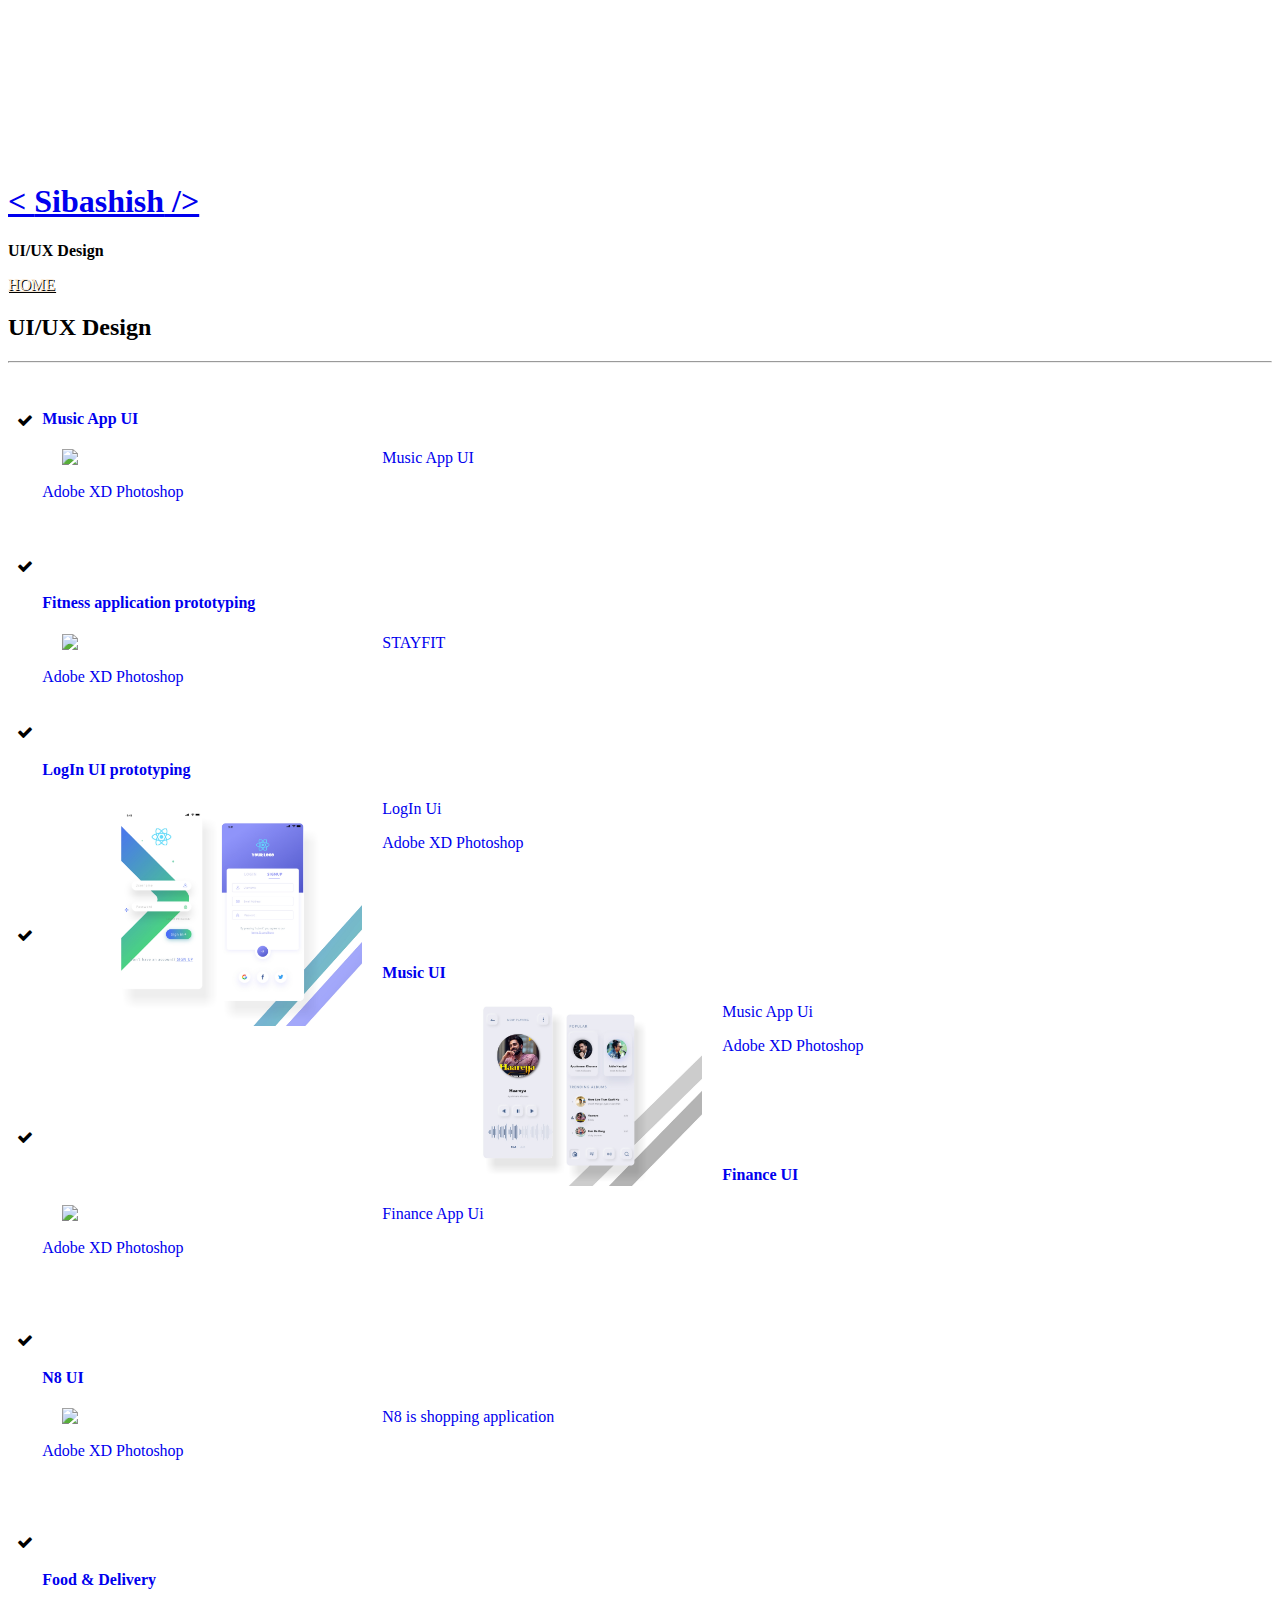
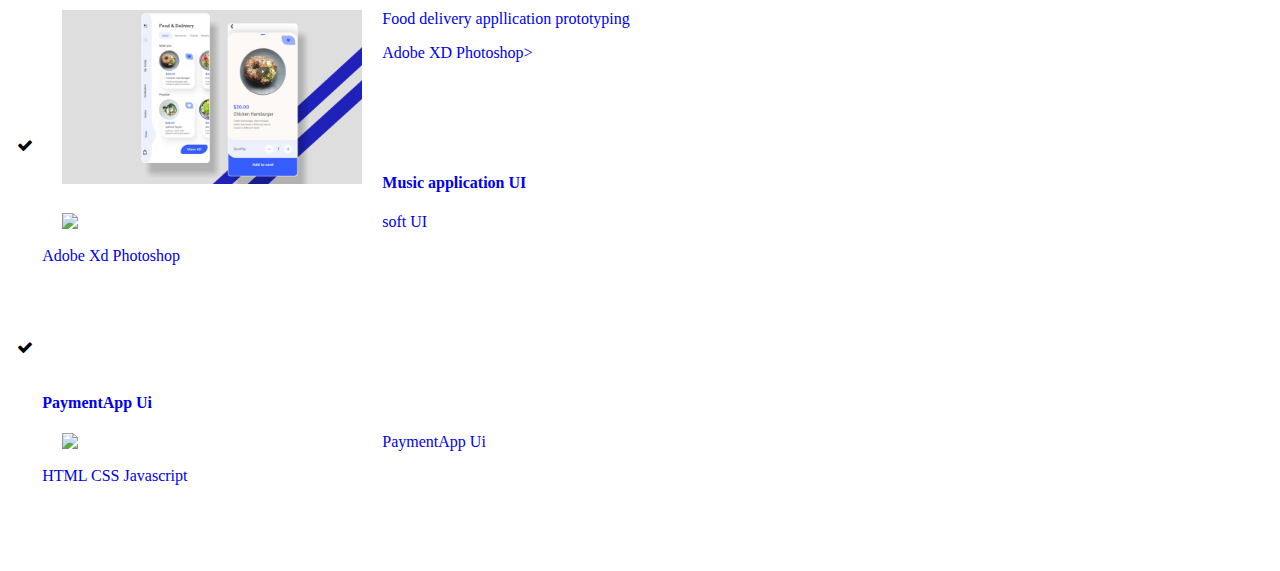
==== ui.html @ dead8423 "Update ui.html" ====
<!DOCTYPE HTML>
<html>
   <head>
      <meta charset="utf-8">
      <meta http-equiv="X-UA-Compatible" content="IE=edge">
      <title>UI/UX</title>
      <meta name="viewport" content="width=device-width, initial-scale=1">
      <meta name="description" content="Portfolio webpage of sibashish biswas" />
      <meta name="keywords" content="portfolio,website,personal website,github,projects,science and engineering" />
      <meta name="author" content="Sibashish Biswas" />
      <!--quora icon--> 
      <meta name="viewport" content="width=device-width, initial-scale=1">
      <link rel="stylesheet" href="https://cdnjs.cloudflare.com/ajax/libs/font-awesome/4.7.0/css/font-awesome.min.css">
      <link rel="shortcut icon" href="logo.png">
      <link rel="icon" type="image/png" href="kisspng-wechat-avatar-icon-line-v-word-5a715fe8a66dc6.6173848315173795606817.png">
      <link href="https://fonts.googleapis.com/css?family=Quicksand:300,400,500,700" rel="stylesheet">
      <link href="https://fonts.googleapis.com/css?family=Playfair+Display:400,400i,700" rel="stylesheet">
      <!-- Animate.css -->
      <link rel="stylesheet" href="css/animate.css">
      <!-- Icomoon Icon Fonts-->
      <link rel="stylesheet" href="css/icomoon.css">
      <!-- Bootstrap  -->
      <link rel="stylesheet" href="css/bootstrap.css">
      <!-- Flexslider  -->
      <link rel="stylesheet" href="css/flexslider.css">
      <!-- Flaticons  -->
      <link rel="stylesheet" href="fonts/flaticon/font/flaticon.css">
      <!-- Owl Carousel -->
      <link rel="stylesheet" href="css/owl.carousel.min.css">
      <link rel="stylesheet" href="css/owl.theme.default.min.css">
      <!-- Theme style  -->
      <link rel="stylesheet" href="css/style.css">
      <!-- Modernizr JS -->
      <script src="js/modernizr-2.6.2.min.js"></script>
       <!-----Google adsense code---->
       <script data-ad-client="ca-pub-4767382980457301" async src="https://pagead2.googlesyndication.com/pagead/js/adsbygoogle.js"></script>
   </head>
   <body>
       <canvas id="canvas"></canvas>
      <div id="colorlib-page">
         <div class="container-wrap">
            <a href="#" class="js-colorlib-nav-toggle colorlib-nav-toggle" data-toggle="collapse" data-target="#navbar" aria-expanded="false" aria-controls="navbar"><i></i></a> 
            <aside id="colorlib-aside" role="complementary" class="border js-fullheight">
               <div class="text-center">
                  <div class="author-img" style="background-image: url(images/IMG_-wl1xai.jpg);"></div>
                  <h1 id="colorlib-logo" style="font-family: fantasy;"><a href="https://sibashish99.github.io">< <span>Sibashish</span> /></a></h1>
                  <p style="font-family: fantasy;"><strong>UI/UX Design</strong></p>
                  <a href="index.html" style="font-family: fantasy; color: antiquewhite; text-shadow: 1px 1px black;">HOME</a>
               </div>
            </aside>
            <div id="colorlib-main">
               <section class="colorlib-about" data-section="about">
                  <div class="colorlib-narrow-content">
                     <div class="row">
                        <div class="col-md-12">
                           <div class="row row-bottom-padded-sm animate-box" data-animate-effect="fadeInLeft">
                              <div class="col-md-12">
                                 <div class="about-desc">
                                    <h2 style="font-family: fantasy;">UI/UX Design </h2>
                                    <hr>
                                     <div class="col-md-12">
                        <article class="timeline-entry animate-box" data-animate-effect="fadeInRight">
                          <br>
                          <ul class="fa-ul mb-0">
                            <!-- <article class="timeline-entry animate-box" data-animate-effect="fadeInRight"> -->
                            <li>
                              <i class="fa-li fa fa-check"></i>
                              <div
                                onmouseover="document.querySelector('#colorlib-main > section.colorlib-skills > div > div > div:nth-child(3) > article > ul > li:nth-child(1) > div > a > div:nth-child(1)').style.backgroundColor='#78C2AD'"
                                onmouseout="document.querySelector('#colorlib-main > section.colorlib-skills > div > div > div:nth-child(3) > article > ul > li:nth-child(1) > div > a > div:nth-child(1)').style.backgroundColor=''">
                                <a href="#" style="text-decoration:none;">
                                  <div>
                                     <h4 class="mb-3" style="font-family: fantasy;">Music App UI</h4>
                                  </div>
                                  <div
                                    class="resume-item d-flex flex-column flex-md-row justify-content-between mb-3">
                                    <div id="divMain">
                                      <div id='left-div' class="resume-content">
                                        <img style='float:left; margin:0 20px;' width='300px;' class='img-fluid'
                                          src='images/ui10.jpg'>
                                      </div>
                                      <div id='right-div' class='resume-content'>
                                        <div class="subheading mb-0">
                                          <p>Music App UI</p>
                                        </div>
                                        <div class="mb-0">
                                          <span class='badge badge-secondary'>Adobe XD</span>
                                          <span class='badge badge-secondary'>Photoshop</span>
                                        </div>
                                      <!--  <iframe src="https://ghbtns.com/github-btn.html?user=sibashish99&repo=iphone11pro_UI&type=watch&count=true&size=small&v=2" frameborder="0" scrolling="0" width="100px" height="30px"></iframe>
                                        <iframe src="https://ghbtns.com/github-btn.html?user=sibashish99&repo=iphone11pro_UI&type=star&count=true&size=small" frameborder="0" scrolling="0" width="100px" height="30px"></iframe>
                                        <iframe src="https://ghbtns.com/github-btn.html?user=sibashish99&repo=iphone11pro_UI&type=fork&count=true&size=small" frameborder="0" scrolling="0" width="100px" height="30px"></iframe>
                                      -->
                                      </div>
                                    </div>
                                  </div>
                                </a>
                              </div>
                            </li>
                            <br>
                            <br>
                            <!-- </article>
                              <article class="timeline-entry animate-box" data-animate-effect="fadeInRight"> -->
                            <br>
                            <li>
                              <i class="fa-li fa fa-check"></i>
                              <div
                                onmouseover="document.querySelector('#colorlib-main > section.colorlib-skills > div > div > div:nth-child(3) > article > ul > li:nth-child(3) > div > a > div:nth-child(1)').style.backgroundColor='#78C2AD'"
                                onmouseout="document.querySelector('#colorlib-main > section.colorlib-skills > div > div > div:nth-child(3) > article > ul > li:nth-child(3) > div > a > div:nth-child(1)').style.backgroundColor=''">
                                <a href="https://github.com/sibashish99/iPhone_watch_UI" style="text-decoration:none;">
                                  <div>
                                    <br>
                                    <h4 class="mb-3" style="font-family: fantasy;">Fitness application prototyping</h4>
                                  </div>
                                  <div
                                    class="resume-item d-flex flex-column flex-md-row justify-content-between mb-3">
                                    <div id="divMain">
                                      <div id='left-div' class="resume-content">
                                        <img style='float:left; margin:0 20px;' width='300px;' class='img-fluid'
                                          src='images/ui9.jpg'>
                                      </div>
                                      <div id='right-div' class='resume-content'>
                                        <div class="subheading mb-0">
                                          <p>STAYFIT</p>
                                        </div>
                                        <div class="mb-0">
                                          <span class='badge badge-secondary'>Adobe XD</span>
                                          <span class='badge badge-secondary'>Photoshop</span>
                                        </div>
                                        <br>
                                       <!-- <iframe src="https://ghbtns.com/github-btn.html?user=sibashish99&repo=iPhone_watch_UI&type=watch&count=true&size=small&v=2" frameborder="0" scrolling="0" width="100px" height="30px"></iframe>
                                        <iframe src="https://ghbtns.com/github-btn.html?user=sibashish99&repo=iPhone_watch_UI&type=star&count=true&size=small" frameborder="0" scrolling="0" width="100px" height="30px"></iframe>
                                        <iframe src="https://ghbtns.com/github-btn.html?user=sibashish99&repo=iPhone_watch_UI&type=fork&count=true&size=small" frameborder="0" scrolling="0" width="100px" height="30px"></iframe>
                                      -->
                                      </div>
                                    </div>
                                  </div>
                                </a>
                              </div>
                            </li>

                            <!--ui3-->
				   <!-- </article>
                              <article class="timeline-entry animate-box" data-animate-effect="fadeInRight"> -->
                            <br>
                            <li>
                              <i class="fa-li fa fa-check"></i>
                              <div
                                onmouseover="document.querySelector('#colorlib-main > section.colorlib-skills > div > div > div:nth-child(3) > article > ul > li:nth-child(3) > div > a > div:nth-child(1)').style.backgroundColor='#78C2AD'"
                                onmouseout="document.querySelector('#colorlib-main > section.colorlib-skills > div > div > div:nth-child(3) > article > ul > li:nth-child(3) > div > a > div:nth-child(1)').style.backgroundColor=''">
                                <a href="#" style="text-decoration:none;">
                                  <div>
                                    <br>
                                    <h4 class="mb-3" style="font-family: fantasy;">LogIn UI prototyping</h4>
                                  </div>
                                  <div
                                    class="resume-item d-flex flex-column flex-md-row justify-content-between mb-3">
                                    <div id="divMain">
                                      <div id='left-div' class="resume-content">
                                        <img style='float:left; margin:0 20px;' width='300px;' class='img-fluid'
                                          src='images/logo.jpg'>
                                      </div>
                                      <div id='right-div' class='resume-content'>
                                        <div class="subheading mb-0">
                                          <p>LogIn Ui</p>
                                        </div>
                                        <div class="mb-0">
                                          <span class='badge badge-secondary'>Adobe XD</span>
                                          <span class='badge badge-secondary'>Photoshop</span>
                                        </div>
                                        <br>
                                       <!-- <iframe src="https://ghbtns.com/github-btn.html?user=sibashish99&repo=iPhone_watch_UI&type=watch&count=true&size=small&v=2" frameborder="0" scrolling="0" width="100px" height="30px"></iframe>
                                        <iframe src="https://ghbtns.com/github-btn.html?user=sibashish99&repo=iPhone_watch_UI&type=star&count=true&size=small" frameborder="0" scrolling="0" width="100px" height="30px"></iframe>
                                        <iframe src="https://ghbtns.com/github-btn.html?user=sibashish99&repo=iPhone_watch_UI&type=fork&count=true&size=small" frameborder="0" scrolling="0" width="100px" height="30px"></iframe>
                                      -->
                                      </div>
                                    </div>
                                  </div>
                                </a>
                              </div>
                            </li>

                            <!--ui3-->
				  <br>
                            <br>
                            <br>
                            <!-- </article>
                              <article class="timeline-entry animate-box" data-animate-effect="fadeInRight"> -->
                             <!--ui-->
							<li>
                              <i class="fa-li fa fa-check"></i>
                              <div
                                onmouseover="document.querySelector('#colorlib-main > section.colorlib-skills > div > div > div:nth-child(3) > article > ul > li:nth-child(3) > div > a > div:nth-child(1)').style.backgroundColor='#78C2AD'"
                                onmouseout="document.querySelector('#colorlib-main > section.colorlib-skills > div > div > div:nth-child(3) > article > ul > li:nth-child(3) > div > a > div:nth-child(1)').style.backgroundColor=''">
                                <a href="#" style="text-decoration:none;">
                                  
                                  <div>
                                    <br>
                                    <h4 class="mb-3" style="font-family: fantasy;">Music UI</h4>
                                  </div>
                                  <div
                                    class="resume-item d-flex flex-column flex-md-row justify-content-between mb-3">
                                    <div id="divMain">
                                      <div id='left-div' class="resume-content">
                                        <img style='float:left; margin:0 20px;' width='300px;' class='img-fluid'
                                          src='images/uix.jpg'>
                                      </div>
                                      
                                      <div id='right-div' class='resume-content'>
                                        <div class="subheading mb-0">
                                          <p>Music App Ui</p>
                                        </div>
                                        <div class="mb-0">
                                          <span class='badge badge-secondary'>Adobe XD</span>
                                          <span class='badge badge-secondary'>Photoshop</span>
                                        </div>
                                        <br>
                                       <!-- <iframe src="https://ghbtns.com/github-btn.html?user=sibashish99&repo=joker_ui&type=watch&count=true&size=small&v=2" frameborder="0" scrolling="0" width="100px" height="30px"></iframe>
                                        <iframe src="https://ghbtns.com/github-btn.html?user=sibashish99&repo=joker_ui&type=star&count=true&size=small" frameborder="0" scrolling="0" width="100px" height="30px"></iframe>
                                        <iframe src="https://ghbtns.com/github-btn.html?user=sibashish99&repo=joker_ui&type=fork&count=true&size=small" frameborder="0" scrolling="0" width="100px" height="30px"></iframe>
                                       -->
                                      </div>
                                    </div>
                                  </div>
                                </a>
                              </div>
                            </li>
						
                            <br>
                            <br>
                            <br>
                            <!-- </article>
                              <article class="timeline-entry animate-box" data-animate-effect="fadeInRight"> -->
                             <!--ui-->
							<li>
                              <i class="fa-li fa fa-check"></i>
                              <div
                                onmouseover="document.querySelector('#colorlib-main > section.colorlib-skills > div > div > div:nth-child(3) > article > ul > li:nth-child(3) > div > a > div:nth-child(1)').style.backgroundColor='#78C2AD'"
                                onmouseout="document.querySelector('#colorlib-main > section.colorlib-skills > div > div > div:nth-child(3) > article > ul > li:nth-child(3) > div > a > div:nth-child(1)').style.backgroundColor=''">
                                <a href="#" style="text-decoration:none;">
                                  
                                  <div>
                                    <br>
                                    <h4 class="mb-3" style="font-family: fantasy;">Finance UI</h4>
                                  </div>
                                  <div
                                    class="resume-item d-flex flex-column flex-md-row justify-content-between mb-3">
                                    <div id="divMain">
                                      <div id='left-div' class="resume-content">
                                        <img style='float:left; margin:0 20px;' width='300px;' class='img-fluid'
                                          src='images/ui.jpg'>
                                      </div>
                                      
                                      <div id='right-div' class='resume-content'>
                                        <div class="subheading mb-0">
                                          <p>Finance App Ui</p>
                                        </div>
                                        <div class="mb-0">
                                          <span class='badge badge-secondary'>Adobe XD</span>
                                          <span class='badge badge-secondary'>Photoshop</span>
                                        </div>
                                        <br>
                                       <!-- <iframe src="https://ghbtns.com/github-btn.html?user=sibashish99&repo=joker_ui&type=watch&count=true&size=small&v=2" frameborder="0" scrolling="0" width="100px" height="30px"></iframe>
                                        <iframe src="https://ghbtns.com/github-btn.html?user=sibashish99&repo=joker_ui&type=star&count=true&size=small" frameborder="0" scrolling="0" width="100px" height="30px"></iframe>
                                        <iframe src="https://ghbtns.com/github-btn.html?user=sibashish99&repo=joker_ui&type=fork&count=true&size=small" frameborder="0" scrolling="0" width="100px" height="30px"></iframe>
                                       -->
                                      </div>
                                    </div>
                                  </div>
                                </a>
                              </div>
                            </li>
							<!--end-->
                             <br>
                            <br>
                            <br>
                                
                            <li>
                              <i class="fa-li fa fa-check"></i>
                              <div
                                onmouseover="document.querySelector('#colorlib-main > section.colorlib-skills > div > div > div:nth-child(3) > article > ul > li:nth-child(3) > div > a > div:nth-child(1)').style.backgroundColor='#78C2AD'"
                                onmouseout="document.querySelector('#colorlib-main > section.colorlib-skills > div > div > div:nth-child(3) > article > ul > li:nth-child(3) > div > a > div:nth-child(1)').style.backgroundColor=''">
                                <a href="#" style="text-decoration:none;">
                                  
                                  <div>
                                    <br>
                                    <h4 class="mb-3" style="font-family: fantasy;">N8 UI</h4>
                                  </div>
                                  <div
                                    class="resume-item d-flex flex-column flex-md-row justify-content-between mb-3">
                                    <div id="divMain">
                                      <div id='left-div' class="resume-content">
                                        <img style='float:left; margin:0 20px;' width='300px;' class='img-fluid'
                                          src='images/ui8.jpg'>
                                      </div>
                                      
                                      <div id='right-div' class='resume-content'>
                                        <div class="subheading mb-0">
                                          <p>N8 is shopping application</p>
                                        </div>
                                        <div class="mb-0">
                                          <span class='badge badge-secondary'>Adobe XD</span>
                                          <span class='badge badge-secondary'>Photoshop</span>
                                        </div>
                                        <br>
                                       <!-- <iframe src="https://ghbtns.com/github-btn.html?user=sibashish99&repo=joker_ui&type=watch&count=true&size=small&v=2" frameborder="0" scrolling="0" width="100px" height="30px"></iframe>
                                        <iframe src="https://ghbtns.com/github-btn.html?user=sibashish99&repo=joker_ui&type=star&count=true&size=small" frameborder="0" scrolling="0" width="100px" height="30px"></iframe>
                                        <iframe src="https://ghbtns.com/github-btn.html?user=sibashish99&repo=joker_ui&type=fork&count=true&size=small" frameborder="0" scrolling="0" width="100px" height="30px"></iframe>
                                       -->
                                      </div>
                                    </div>
                                  </div>
                                </a>
                              </div>
                            </li>
                            <!--end-->

                                    <!--ui4-->
                                    <br>
                                    <br>
                                    <br>
                                    <!-- </article>
                                      <article class="timeline-entry animate-box" data-animate-effect="fadeInRight"> -->
                                        
                                    <li>
                                      <i class="fa-li fa fa-check"></i>
                                      <div
                                        onmouseover="document.querySelector('#colorlib-main > section.colorlib-skills > div > div > div:nth-child(3) > article > ul > li:nth-child(3) > div > a > div:nth-child(1)').style.backgroundColor='#78C2AD'"
                                        onmouseout="document.querySelector('#colorlib-main > section.colorlib-skills > div > div > div:nth-child(3) > article > ul > li:nth-child(3) > div > a > div:nth-child(1)').style.backgroundColor=''">
                                        <a href="#" style="text-decoration:none;">
                                          <div>
                                            <br>
                                            <h4 class="mb-3" style="font-family: fantasy;">Food & Delivery</h4>
                                          </div>
                                          <div
                                            class="resume-item d-flex flex-column flex-md-row justify-content-between mb-3">
                                            <div id="divMain">
                                              <div id='left-div' class="resume-content">
                                                <img style='float:left; margin:0 20px;' width='300px;' class='img-fluid'
                                                  src='images/foodi.jpg'>
                                              </div>
                                              <div id='right-div' class='resume-content'>
                                                <div class="subheading mb-0">
                                                  <p>Food delivery appllication prototyping</p>
                                                </div>
                                                <div class="mb-0">
                                                  <span class='badge badge-secondary'>Adobe XD</span>
                                                  <span class='badge badge-secondary'>Photoshop</span>>
                                                </div>
                                                <br>
                                                <!--<iframe src="https://ghbtns.com/github-btn.html?user=sibashish99&repo=Realme_ui&type=watch&count=true&size=small&v=2" frameborder="0" scrolling="0" width="100px" height="30px"></iframe>
                                                <iframe src="https://ghbtns.com/github-btn.html?user=sibashish99&repo=Realme_ui&type=star&count=true&size=small" frameborder="0" scrolling="0" width="100px" height="30px"></iframe>
                                                <iframe src="https://ghbtns.com/github-btn.html?user=sibashish99&repo=Realme_ui&type=fork&count=true&size=small" frameborder="0" scrolling="0" width="100px" height="30px"></iframe>
                                                -->
                                              </div>
                                            </div>
                                          </div>
                                        </a>
                                      </div>
                                    </li>
                                    <!--end-->

                                            <!--ui5-->
                                            <br>
                                            <br>
                                            <br>
                                            <!-- </article>
                                              <article class="timeline-entry animate-box" data-animate-effect="fadeInRight"> -->
                                                
                                            <li>
                                              <i class="fa-li fa fa-check"></i>
                                              <div
                                                onmouseover="document.querySelector('#colorlib-main > section.colorlib-skills > div > div > div:nth-child(3) > article > ul > li:nth-child(3) > div > a > div:nth-child(1)').style.backgroundColor='#78C2AD'"
                                                onmouseout="document.querySelector('#colorlib-main > section.colorlib-skills > div > div > div:nth-child(3) > article > ul > li:nth-child(3) > div > a > div:nth-child(1)').style.backgroundColor=''">
                                                <a href="https://drive.google.com/file/d/1MjmD7J5fWbPoXzM8pMlUVHMJ9iEuBJGy/view?usp=sharing" style="text-decoration:none;">
                                                  <div>
                                                    <br>
                                                    <h4 class="mb-3" style="font-family: fantasy;">Music application UI</h4>
                                                  </div>
                                                  <div
                                                    class="resume-item d-flex flex-column flex-md-row justify-content-between mb-3">
                                                    <div id="divMain">
                                                      <div id='left-div' class="resume-content">
                                                        <img style='float:left; margin:0 20px;' width='300px;' class='img-fluid'
                                                          src='images/ui5.jpg'>
                                                      </div>
                                                      <div id='right-div' class='resume-content'>
                                                        <div class="subheading mb-0">
                                                          <p>soft UI</p>
                                                        </div>
                                                        <div class="mb-0">
                                                          <span class='badge badge-secondary'>Adobe Xd</span>
                                                          <span class='badge badge-secondary'>Photoshop</span>
                                                        </div>
                                                        <br>
                                                       <!-- <iframe src="https://ghbtns.com/github-btn.html?user=sibashish99&repo=Realme_ui&type=watch&count=true&size=small&v=2" frameborder="0" scrolling="0" width="100px" height="30px"></iframe>
                                                        <iframe src="https://ghbtns.com/github-btn.html?user=sibashish99&repo=Realme_ui&type=star&count=true&size=small" frameborder="0" scrolling="0" width="100px" height="30px"></iframe>
                                                        <iframe src="https://ghbtns.com/github-btn.html?user=sibashish99&repo=Realme_ui&type=fork&count=true&size=small" frameborder="0" scrolling="0" width="100px" height="30px"></iframe>
                                                      -->
                                                      </div>
                                                    </div>
                                                  </div>
                                                </a>
                                              </div>
                                            </li>
                                            
                                            <!--end-->
                                            <br>
                                            <br>
                                            <br>
                                            <li>
                                              <i class="fa-li fa fa-check"></i>
                                              <div
                                                onmouseover="document.querySelector('#colorlib-main > section.colorlib-skills > div > div > div:nth-child(3) > article > ul > li:nth-child(3) > div > a > div:nth-child(1)').style.backgroundColor='#78C2AD'"
                                                onmouseout="document.querySelector('#colorlib-main > section.colorlib-skills > div > div > div:nth-child(3) > article > ul > li:nth-child(3) > div > a > div:nth-child(1)').style.backgroundColor=''">
                                                <a href="https://github.com/sibashish99/PaymentApp_Ui" style="text-decoration:none;">
                                                  <br>
                                                  <div>
                                                    <br>
                                                    <h4 class="mb-3" style="font-family: fantasy;">PaymentApp Ui</h4>
                                                  </div>
                                                  <div
                                                    class="resume-item d-flex flex-column flex-md-row justify-content-between mb-3">
                                                    <div id="divMain">
                                                      <div id='left-div' class="resume-content">
                                                        <img style='float:left; margin:0 20px;' width='300px;' class='img-fluid'
                                                          src='images/ui6.jpg'>
                                                      </div>
                                                      <div id='right-div' class='resume-content'>
                                                        <div class="subheading mb-0">
                                                          <p>PaymentApp Ui</p>
                                                        </div>
                                                        <div class="mb-0">
                                                          <span class='badge badge-secondary'>HTML</span>
                                                          <span class='badge badge-secondary'>CSS</span>
                                                          <span class='badge badge-secondary'>Javascript</span>
                                                        </div>
                                                        <br>
                                                        <iframe src="https://ghbtns.com/github-btn.html?user=sibashish99&repo=PaymentApp_Ui&type=watch&count=true&size=small&v=2" frameborder="0" scrolling="0" width="100px" height="30px"></iframe>
                                                        <iframe src="https://ghbtns.com/github-btn.html?user=sibashish99&repo=PaymentApp_Ui&type=star&count=true&size=small" frameborder="0" scrolling="0" width="100px" height="30px"></iframe>
                                                        <iframe src="https://ghbtns.com/github-btn.html?user=sibashish99&repo=PaymentApp_Ui&type=fork&count=true&size=small" frameborder="0" scrolling="0" width="100px" height="30px"></iframe>
                                                      </div>
                                                    </div>
                                                  </div>
                                                </a>
                                              </div>
                                            </li>
                                            <!--start-->

                            <br>
                          </ul>
                        </article>
                      </div>
                                 </div>
                              </div>
                           </div>
                        </div>
                     </div>
                  </div>
               </section>
            </div>
            <!-- jQuery -->
            <script src="js/jquery.min.js"></script>
            <!-- jQuery Easing -->
            <script src="js/jquery.easing.1.3.js"></script>
            <!-- Bootstrap -->
            <script src="js/bootstrap.min.js"></script>
            <!-- Waypoints -->
            <script src="js/jquery.waypoints.min.js"></script>
            <!-- Flexslider -->
            <script src="js/jquery.flexslider-min.js"></script>
            <!-- Owl carousel -->
            <script src="js/owl.carousel.min.js"></script>
            <!-- Counters -->
            <script src="js/jquery.countTo.js"></script>
            <!-- MAIN JS -->
            <script src="js/main.js"></script>
             <!--canvas js--->
           <script src="js/canvas.js"></script>
         </div>
      </div>
   </body>
</html>
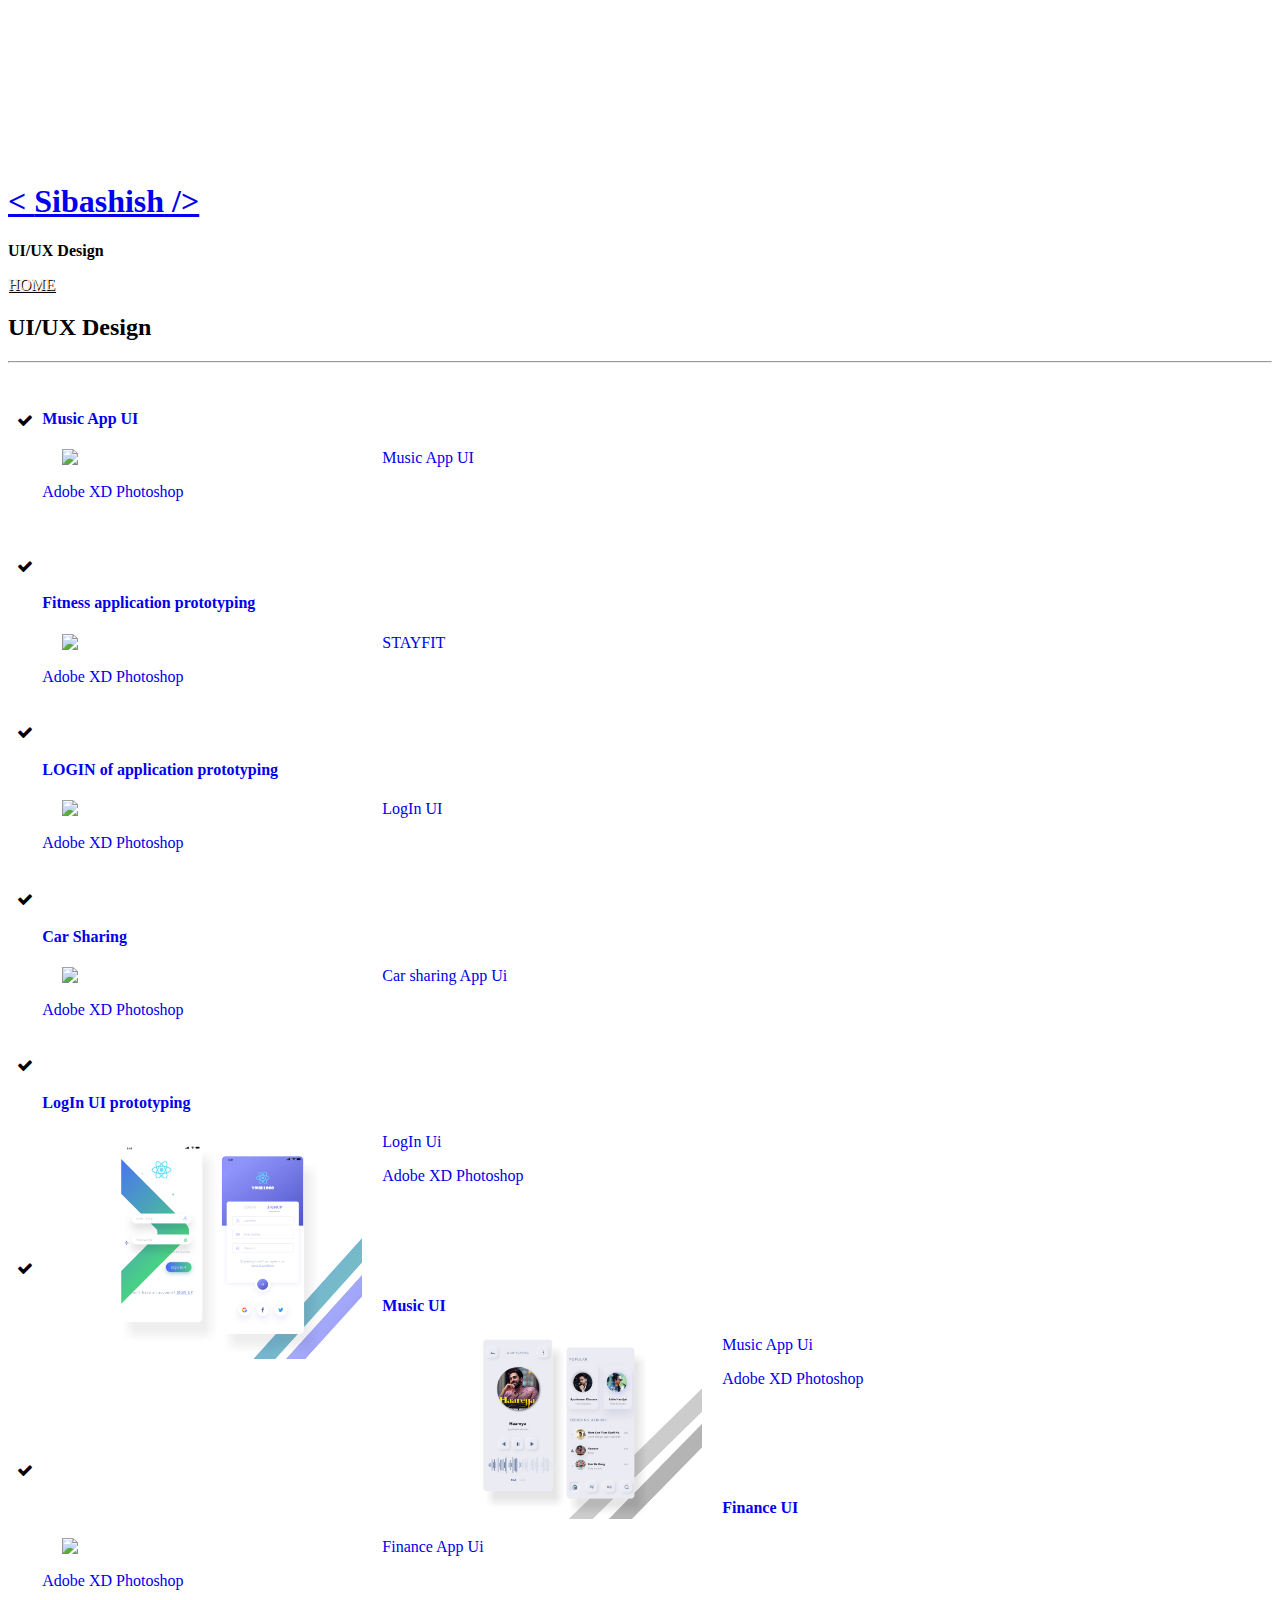
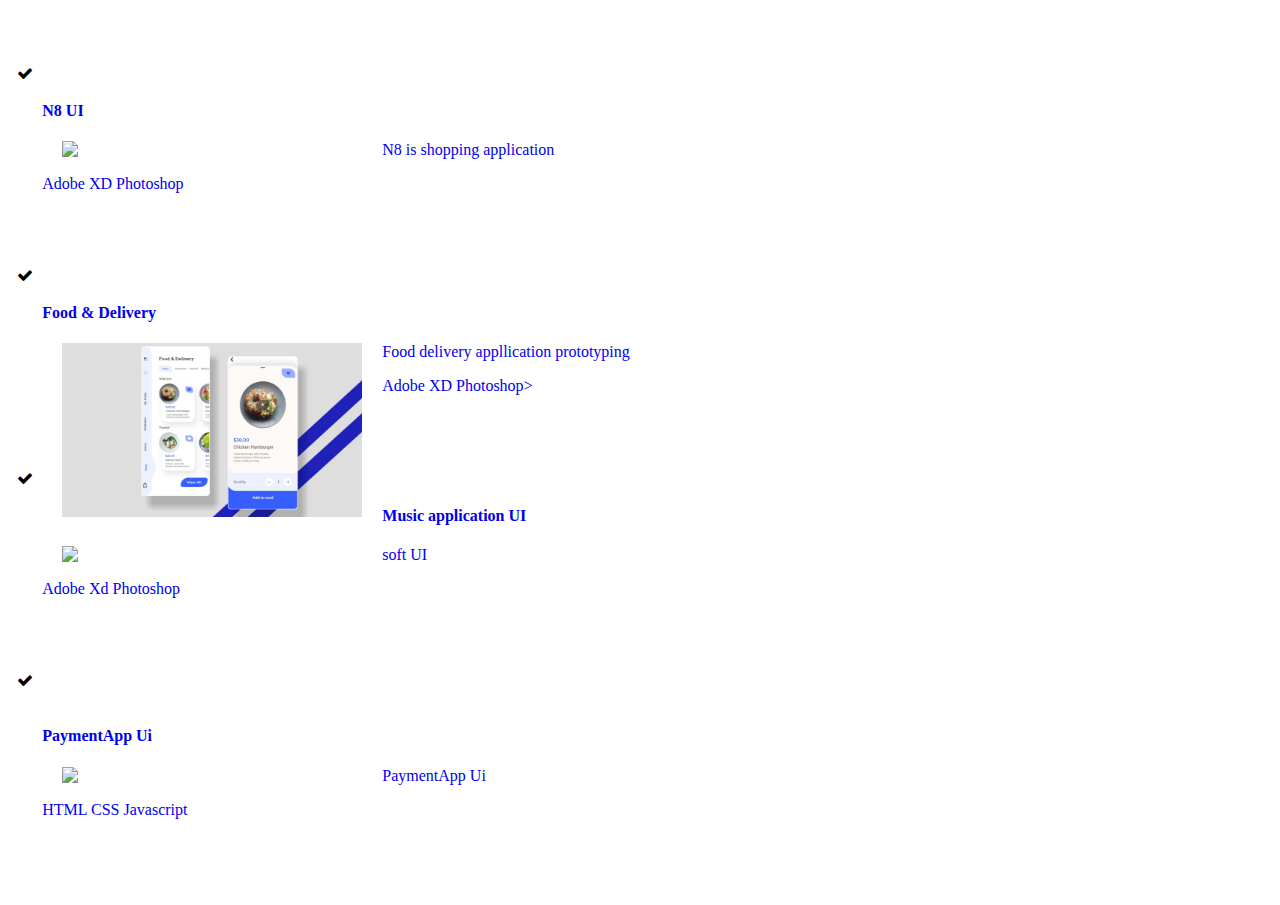
==== commit 4617d999: "Update ui.html" ====
--- a/ui.html
+++ b/ui.html
@@ -107,7 +107,7 @@
                               <div
                                 onmouseover="document.querySelector('#colorlib-main > section.colorlib-skills > div > div > div:nth-child(3) > article > ul > li:nth-child(3) > div > a > div:nth-child(1)').style.backgroundColor='#78C2AD'"
                                 onmouseout="document.querySelector('#colorlib-main > section.colorlib-skills > div > div > div:nth-child(3) > article > ul > li:nth-child(3) > div > a > div:nth-child(1)').style.backgroundColor=''">
-                                <a href="https://github.com/sibashish99/iPhone_watch_UI" style="text-decoration:none;">
+                                <a href="#" style="text-decoration:none;">
                                   <div>
                                     <br>
                                     <h4 class="mb-3" style="font-family: fantasy;">Fitness application prototyping</h4>
@@ -140,6 +140,89 @@
                             </li>
 
                             <!--ui3-->
+				   <!-- </article>
+                             <br>
+                            <br>
+                            <!-- </article>
+                              <article class="timeline-entry animate-box" data-animate-effect="fadeInRight"> -->
+                            <br>
+                            <li>
+                              <i class="fa-li fa fa-check"></i>
+                              <div
+                                onmouseover="document.querySelector('#colorlib-main > section.colorlib-skills > div > div > div:nth-child(3) > article > ul > li:nth-child(3) > div > a > div:nth-child(1)').style.backgroundColor='#78C2AD'"
+                                onmouseout="document.querySelector('#colorlib-main > section.colorlib-skills > div > div > div:nth-child(3) > article > ul > li:nth-child(3) > div > a > div:nth-child(1)').style.backgroundColor=''">
+                                <a href="#" style="text-decoration:none;">
+                                  <div>
+                                    <br>
+                                    <h4 class="mb-3" style="font-family: fantasy;">LOGIN of application prototyping</h4>
+                                  </div>
+                                  <div
+                                    class="resume-item d-flex flex-column flex-md-row justify-content-between mb-3">
+                                    <div id="divMain">
+                                      <div id='left-div' class="resume-content">
+                                        <img style='float:left; margin:0 20px;' width='300px;' class='img-fluid'
+                                          src='images/one 23.jpg'>
+                                      </div>
+                                      <div id='right-div' class='resume-content'>
+                                        <div class="subheading mb-0">
+                                          <p>LogIn UI</p>
+                                        </div>
+                                        <div class="mb-0">
+                                          <span class='badge badge-secondary'>Adobe XD</span>
+                                          <span class='badge badge-secondary'>Photoshop</span>
+                                        </div>
+                                        <br>
+                                       <!-- <iframe src="https://ghbtns.com/github-btn.html?user=sibashish99&repo=iPhone_watch_UI&type=watch&count=true&size=small&v=2" frameborder="0" scrolling="0" width="100px" height="30px"></iframe>
+                                        <iframe src="https://ghbtns.com/github-btn.html?user=sibashish99&repo=iPhone_watch_UI&type=star&count=true&size=small" frameborder="0" scrolling="0" width="100px" height="30px"></iframe>
+                                        <iframe src="https://ghbtns.com/github-btn.html?user=sibashish99&repo=iPhone_watch_UI&type=fork&count=true&size=small" frameborder="0" scrolling="0" width="100px" height="30px"></iframe>
+                                      -->
+                                      </div>
+                                    </div>
+                                  </div>
+                                </a>
+                              </div>
+                            </li>
+
+                            <!--ui3-->
+				   <!-- </article>
+                              <article class="timeline-entry animate-box" data-animate-effect="fadeInRight"> -->
+                            <br>
+                            <li>
+                              <i class="fa-li fa fa-check"></i>
+                              <div
+                                onmouseover="document.querySelector('#colorlib-main > section.colorlib-skills > div > div > div:nth-child(3) > article > ul > li:nth-child(3) > div > a > div:nth-child(1)').style.backgroundColor='#78C2AD'"
+                                onmouseout="document.querySelector('#colorlib-main > section.colorlib-skills > div > div > div:nth-child(3) > article > ul > li:nth-child(3) > div > a > div:nth-child(1)').style.backgroundColor=''">
+                                <a href="#" style="text-decoration:none;">
+                                  <div>
+                                    <br>
+                                    <h4 class="mb-3" style="font-family: fantasy;">Car Sharing</h4>
+                                  </div>
+                                  <div
+                                    class="resume-item d-flex flex-column flex-md-row justify-content-between mb-3">
+                                    <div id="divMain">
+                                      <div id='left-div' class="resume-content">
+                                        <img style='float:left; margin:0 20px;' width='300px;' class='img-fluid'
+                                          src='images/new.jpg'>
+                                      </div>
+                                      <div id='right-div' class='resume-content'>
+                                        <div class="subheading mb-0">
+                                          <p>Car sharing App Ui</p>
+                                        </div>
+                                        <div class="mb-0">
+                                          <span class='badge badge-secondary'>Adobe XD</span>
+                                          <span class='badge badge-secondary'>Photoshop</span>
+                                        </div>
+                                        <br>
+                                       <!-- <iframe src="https://ghbtns.com/github-btn.html?user=sibashish99&repo=iPhone_watch_UI&type=watch&count=true&size=small&v=2" frameborder="0" scrolling="0" width="100px" height="30px"></iframe>
+                                        <iframe src="https://ghbtns.com/github-btn.html?user=sibashish99&repo=iPhone_watch_UI&type=star&count=true&size=small" frameborder="0" scrolling="0" width="100px" height="30px"></iframe>
+                                        <iframe src="https://ghbtns.com/github-btn.html?user=sibashish99&repo=iPhone_watch_UI&type=fork&count=true&size=small" frameborder="0" scrolling="0" width="100px" height="30px"></iframe>
+                                      -->
+                                      </div>
+                                    </div>
+                                  </div>
+                                </a>
+                              </div>
+                            </li>
 				   <!-- </article>
                               <article class="timeline-entry animate-box" data-animate-effect="fadeInRight"> -->
                             <br>
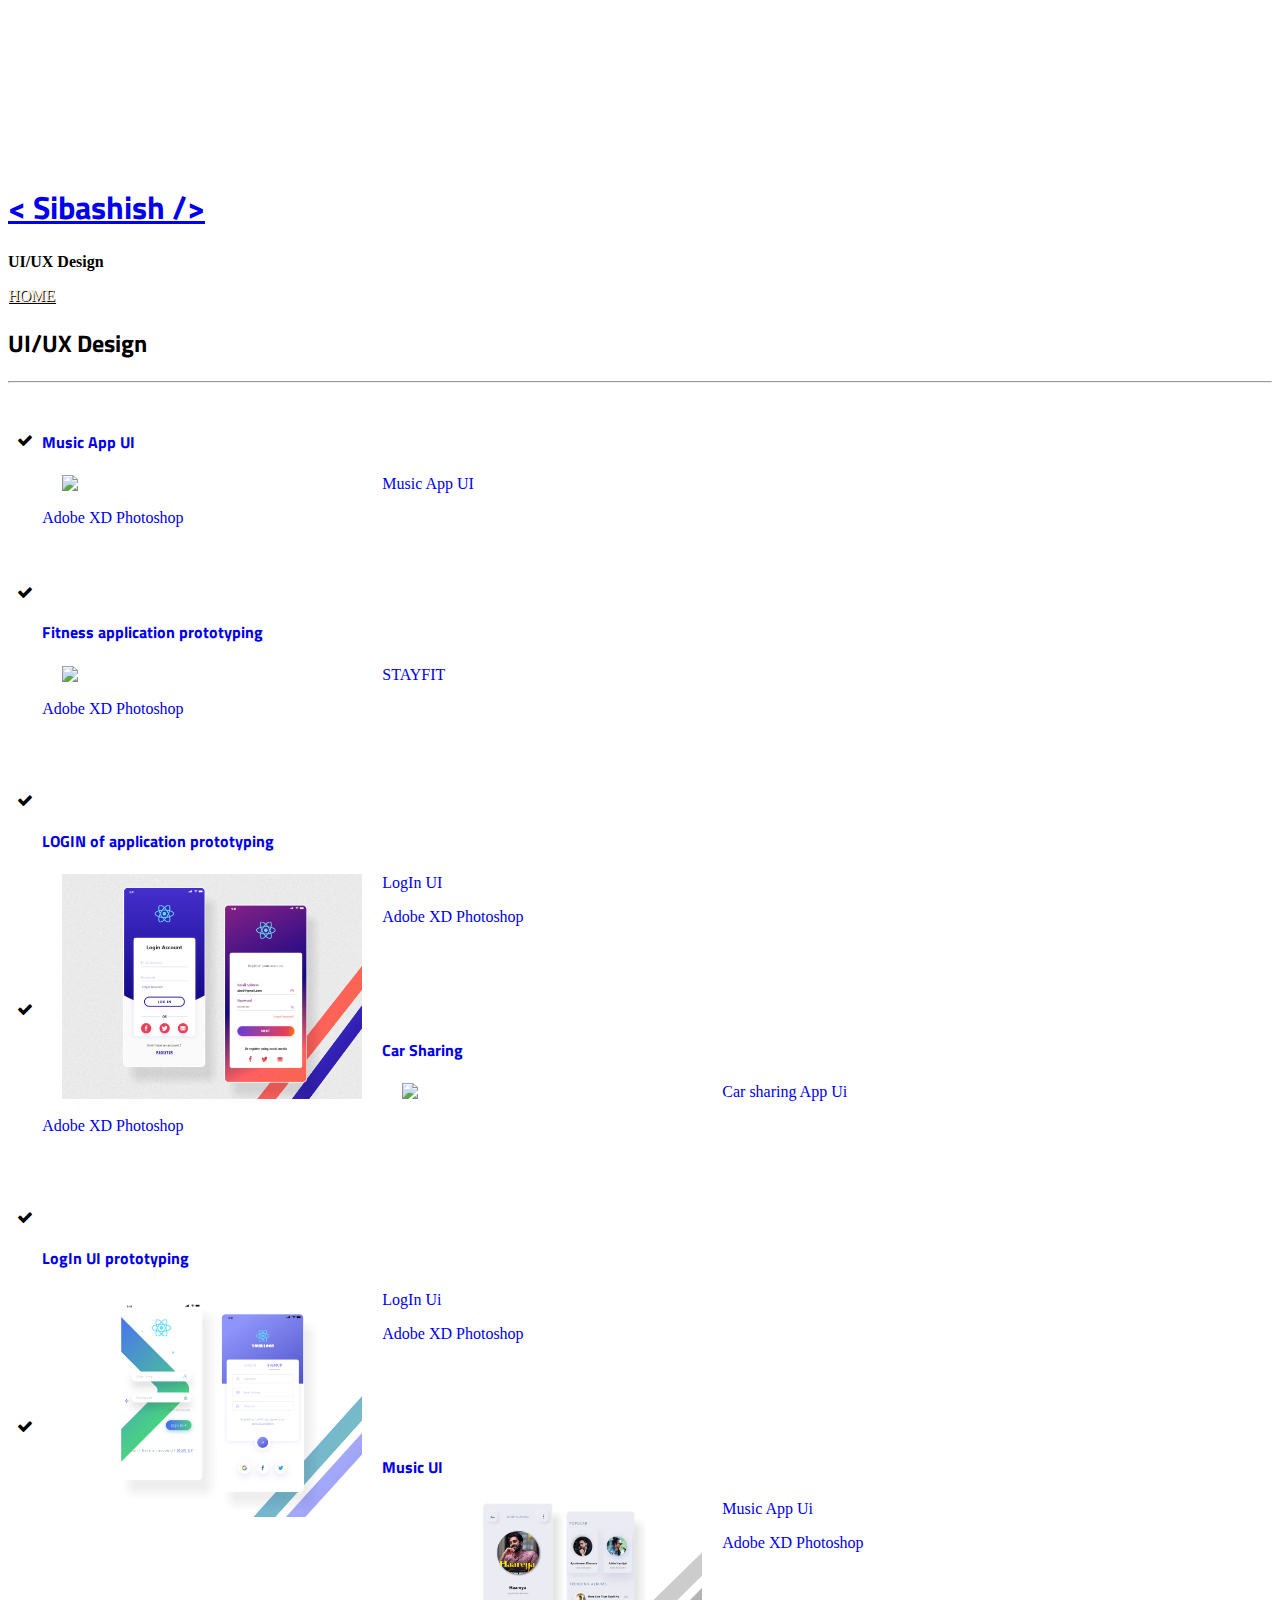
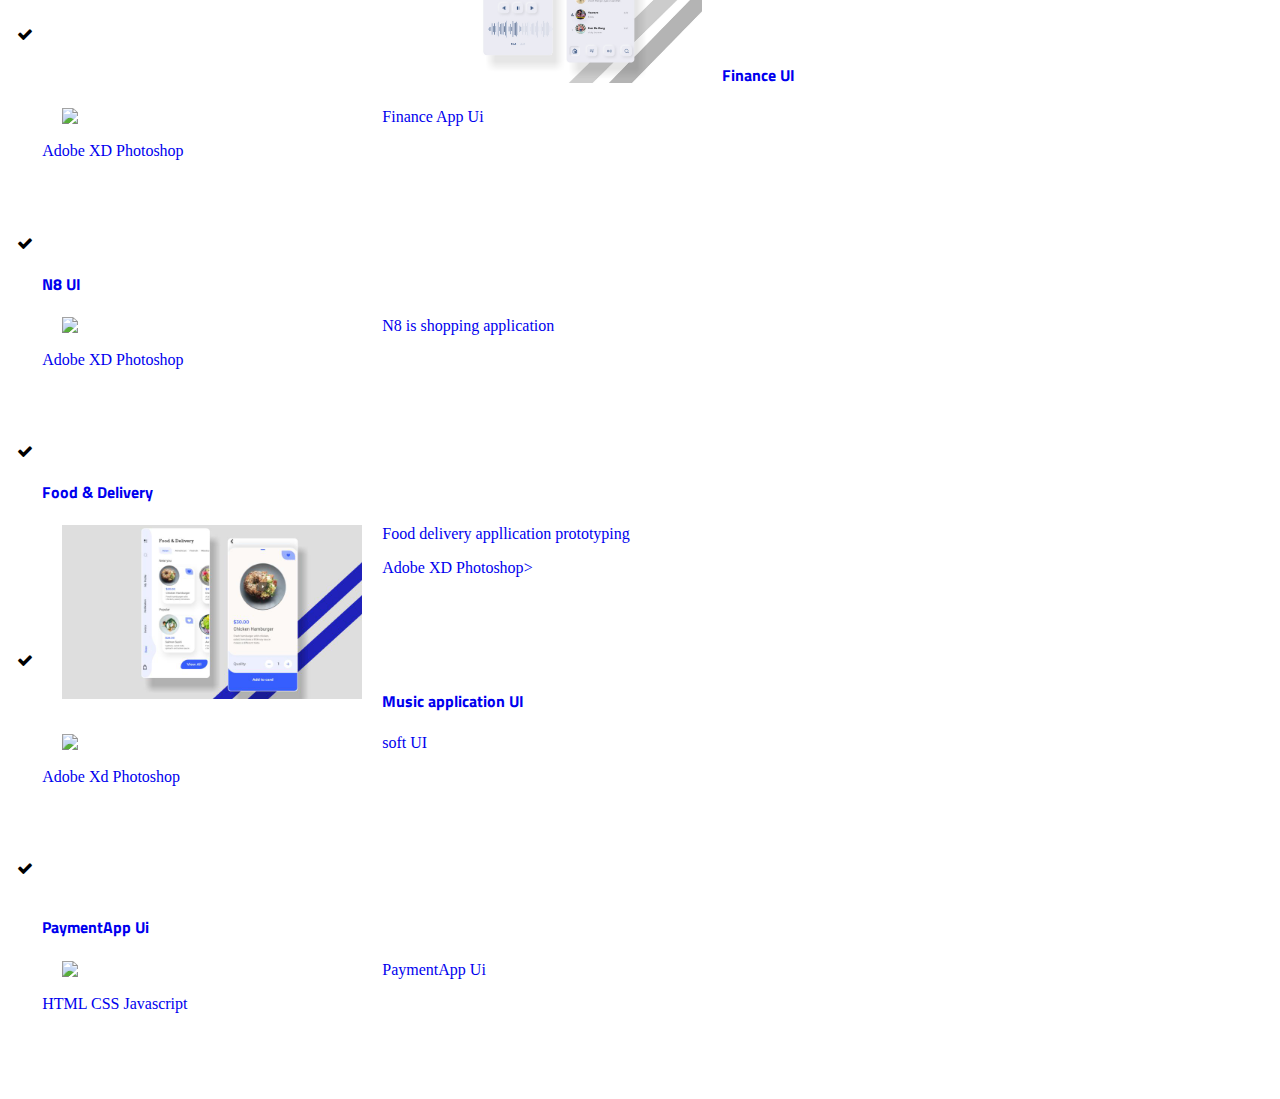
==== commit 5bd94f40: "Update ui.html" ====
--- a/ui.html
+++ b/ui.html
@@ -9,7 +9,8 @@
       <meta name="keywords" content="portfolio,website,personal website,github,projects,science and engineering" />
       <meta name="author" content="Sibashish Biswas" />
       <!--quora icon--> 
-      <meta name="viewport" content="width=device-width, initial-scale=1">
+      <meta name="viewport" content="width=device-width, initial-scale=1"> 
+      <link href="https://fonts.googleapis.com/css2?family=Titillium+Web:wght@900&display=swap" rel="stylesheet">
       <link rel="stylesheet" href="https://cdnjs.cloudflare.com/ajax/libs/font-awesome/4.7.0/css/font-awesome.min.css">
       <link rel="shortcut icon" href="logo.png">
       <link rel="icon" type="image/png" href="kisspng-wechat-avatar-icon-line-v-word-5a715fe8a66dc6.6173848315173795606817.png">
@@ -43,7 +44,7 @@
             <aside id="colorlib-aside" role="complementary" class="border js-fullheight">
                <div class="text-center">
                   <div class="author-img" style="background-image: url(images/IMG_-wl1xai.jpg);"></div>
-                  <h1 id="colorlib-logo" style="font-family: fantasy;"><a href="https://sibashish99.github.io">< <span>Sibashish</span> /></a></h1>
+                  <h1 id="colorlib-logo" style="font-family: 'Titillium Web', sans-serif;"><a href="https://sibashish99.github.io">< <span>Sibashish</span> /></a></h1>
                   <p style="font-family: fantasy;"><strong>UI/UX Design</strong></p>
                   <a href="index.html" style="font-family: fantasy; color: antiquewhite; text-shadow: 1px 1px black;">HOME</a>
                </div>
@@ -56,7 +57,7 @@
                            <div class="row row-bottom-padded-sm animate-box" data-animate-effect="fadeInLeft">
                               <div class="col-md-12">
                                  <div class="about-desc">
-                                    <h2 style="font-family: fantasy;">UI/UX Design </h2>
+                                    <h2 style="font-family: 'Titillium Web', sans-serif;">UI/UX Design </h2>
                                     <hr>
                                      <div class="col-md-12">
                         <article class="timeline-entry animate-box" data-animate-effect="fadeInRight">
@@ -70,7 +71,7 @@
                                 onmouseout="document.querySelector('#colorlib-main > section.colorlib-skills > div > div > div:nth-child(3) > article > ul > li:nth-child(1) > div > a > div:nth-child(1)').style.backgroundColor=''">
                                 <a href="#" style="text-decoration:none;">
                                   <div>
-                                     <h4 class="mb-3" style="font-family: fantasy;">Music App UI</h4>
+                                     <h4 class="mb-3" style="font-family: 'Titillium Web', sans-serif;">Music App UI</h4>
                                   </div>
                                   <div
                                     class="resume-item d-flex flex-column flex-md-row justify-content-between mb-3">
@@ -110,7 +111,7 @@
                                 <a href="#" style="text-decoration:none;">
                                   <div>
                                     <br>
-                                    <h4 class="mb-3" style="font-family: fantasy;">Fitness application prototyping</h4>
+                                    <h4 class="mb-3" style="font-family: 'Titillium Web', sans-serif;">Fitness application prototyping</h4>
                                   </div>
                                   <div
                                     class="resume-item d-flex flex-column flex-md-row justify-content-between mb-3">
@@ -138,11 +139,12 @@
                                 </a>
                               </div>
                             </li>
+		            <br>
+                            <br>
 
                             <!--ui3-->
 				   <!-- </article>
-                             <br>
-                            <br>
+                          
                             <!-- </article>
                               <article class="timeline-entry animate-box" data-animate-effect="fadeInRight"> -->
                             <br>
@@ -154,7 +156,7 @@
                                 <a href="#" style="text-decoration:none;">
                                   <div>
                                     <br>
-                                    <h4 class="mb-3" style="font-family: fantasy;">LOGIN of application prototyping</h4>
+                                    <h4 class="mb-3" style="font-family: 'Titillium Web', sans-serif;">LOGIN of application prototyping</h4>
                                   </div>
                                   <div
                                     class="resume-item d-flex flex-column flex-md-row justify-content-between mb-3">
@@ -181,7 +183,11 @@
                                   </div>
                                 </a>
                               </div>
-                            </li>
+                            </li>    
+				  
+				 
+		            <br>
+                            <br>
 
                             <!--ui3-->
 				   <!-- </article>
@@ -195,7 +201,7 @@
                                 <a href="#" style="text-decoration:none;">
                                   <div>
                                     <br>
-                                    <h4 class="mb-3" style="font-family: fantasy;">Car Sharing</h4>
+                                    <h4 class="mb-3" style="font-family: 'Titillium Web', sans-serif;">Car Sharing</h4>
                                   </div>
                                   <div
                                     class="resume-item d-flex flex-column flex-md-row justify-content-between mb-3">
@@ -225,6 +231,8 @@
                             </li>
 				   <!-- </article>
                               <article class="timeline-entry animate-box" data-animate-effect="fadeInRight"> -->
+		            <br>
+                            <br>
                             <br>
                             <li>
                               <i class="fa-li fa fa-check"></i>
@@ -234,7 +242,7 @@
                                 <a href="#" style="text-decoration:none;">
                                   <div>
                                     <br>
-                                    <h4 class="mb-3" style="font-family: fantasy;">LogIn UI prototyping</h4>
+                                    <h4 class="mb-3" style="font-family: 'Titillium Web', sans-serif;">LogIn UI prototyping</h4>
                                   </div>
                                   <div
                                     class="resume-item d-flex flex-column flex-md-row justify-content-between mb-3">
@@ -264,7 +272,7 @@
                             </li>
 
                             <!--ui3-->
-				  <br>
+		            <br>
                             <br>
                             <br>
                             <!-- </article>
@@ -279,7 +287,7 @@
                                   
                                   <div>
                                     <br>
-                                    <h4 class="mb-3" style="font-family: fantasy;">Music UI</h4>
+                                    <h4 class="mb-3" style="font-family: 'Titillium Web', sans-serif;;">Music UI</h4>
                                   </div>
                                   <div
                                     class="resume-item d-flex flex-column flex-md-row justify-content-between mb-3">
@@ -324,7 +332,7 @@
                                   
                                   <div>
                                     <br>
-                                    <h4 class="mb-3" style="font-family: fantasy;">Finance UI</h4>
+                                    <h4 class="mb-3" style="font-family: 'Titillium Web', sans-serif;">Finance UI</h4>
                                   </div>
                                   <div
                                     class="resume-item d-flex flex-column flex-md-row justify-content-between mb-3">
@@ -367,7 +375,7 @@
                                   
                                   <div>
                                     <br>
-                                    <h4 class="mb-3" style="font-family: fantasy;">N8 UI</h4>
+                                    <h4 class="mb-3" style="font-family: 'Titillium Web', sans-serif;">N8 UI</h4>
                                   </div>
                                   <div
                                     class="resume-item d-flex flex-column flex-md-row justify-content-between mb-3">
@@ -413,7 +421,7 @@
                                         <a href="#" style="text-decoration:none;">
                                           <div>
                                             <br>
-                                            <h4 class="mb-3" style="font-family: fantasy;">Food & Delivery</h4>
+                                            <h4 class="mb-3" style="font-family: 'Titillium Web', sans-serif;">Food & Delivery</h4>
                                           </div>
                                           <div
                                             class="resume-item d-flex flex-column flex-md-row justify-content-between mb-3">
@@ -458,7 +466,7 @@
                                                 <a href="https://drive.google.com/file/d/1MjmD7J5fWbPoXzM8pMlUVHMJ9iEuBJGy/view?usp=sharing" style="text-decoration:none;">
                                                   <div>
                                                     <br>
-                                                    <h4 class="mb-3" style="font-family: fantasy;">Music application UI</h4>
+                                                    <h4 class="mb-3" style="font-family: 'Titillium Web', sans-serif;">Music application UI</h4>
                                                   </div>
                                                   <div
                                                     class="resume-item d-flex flex-column flex-md-row justify-content-between mb-3">
@@ -500,7 +508,7 @@
                                                   <br>
                                                   <div>
                                                     <br>
-                                                    <h4 class="mb-3" style="font-family: fantasy;">PaymentApp Ui</h4>
+                                                    <h4 class="mb-3" style="font-family: 'Titillium Web', sans-serif;">PaymentApp Ui</h4>
                                                   </div>
                                                   <div
                                                     class="resume-item d-flex flex-column flex-md-row justify-content-between mb-3">
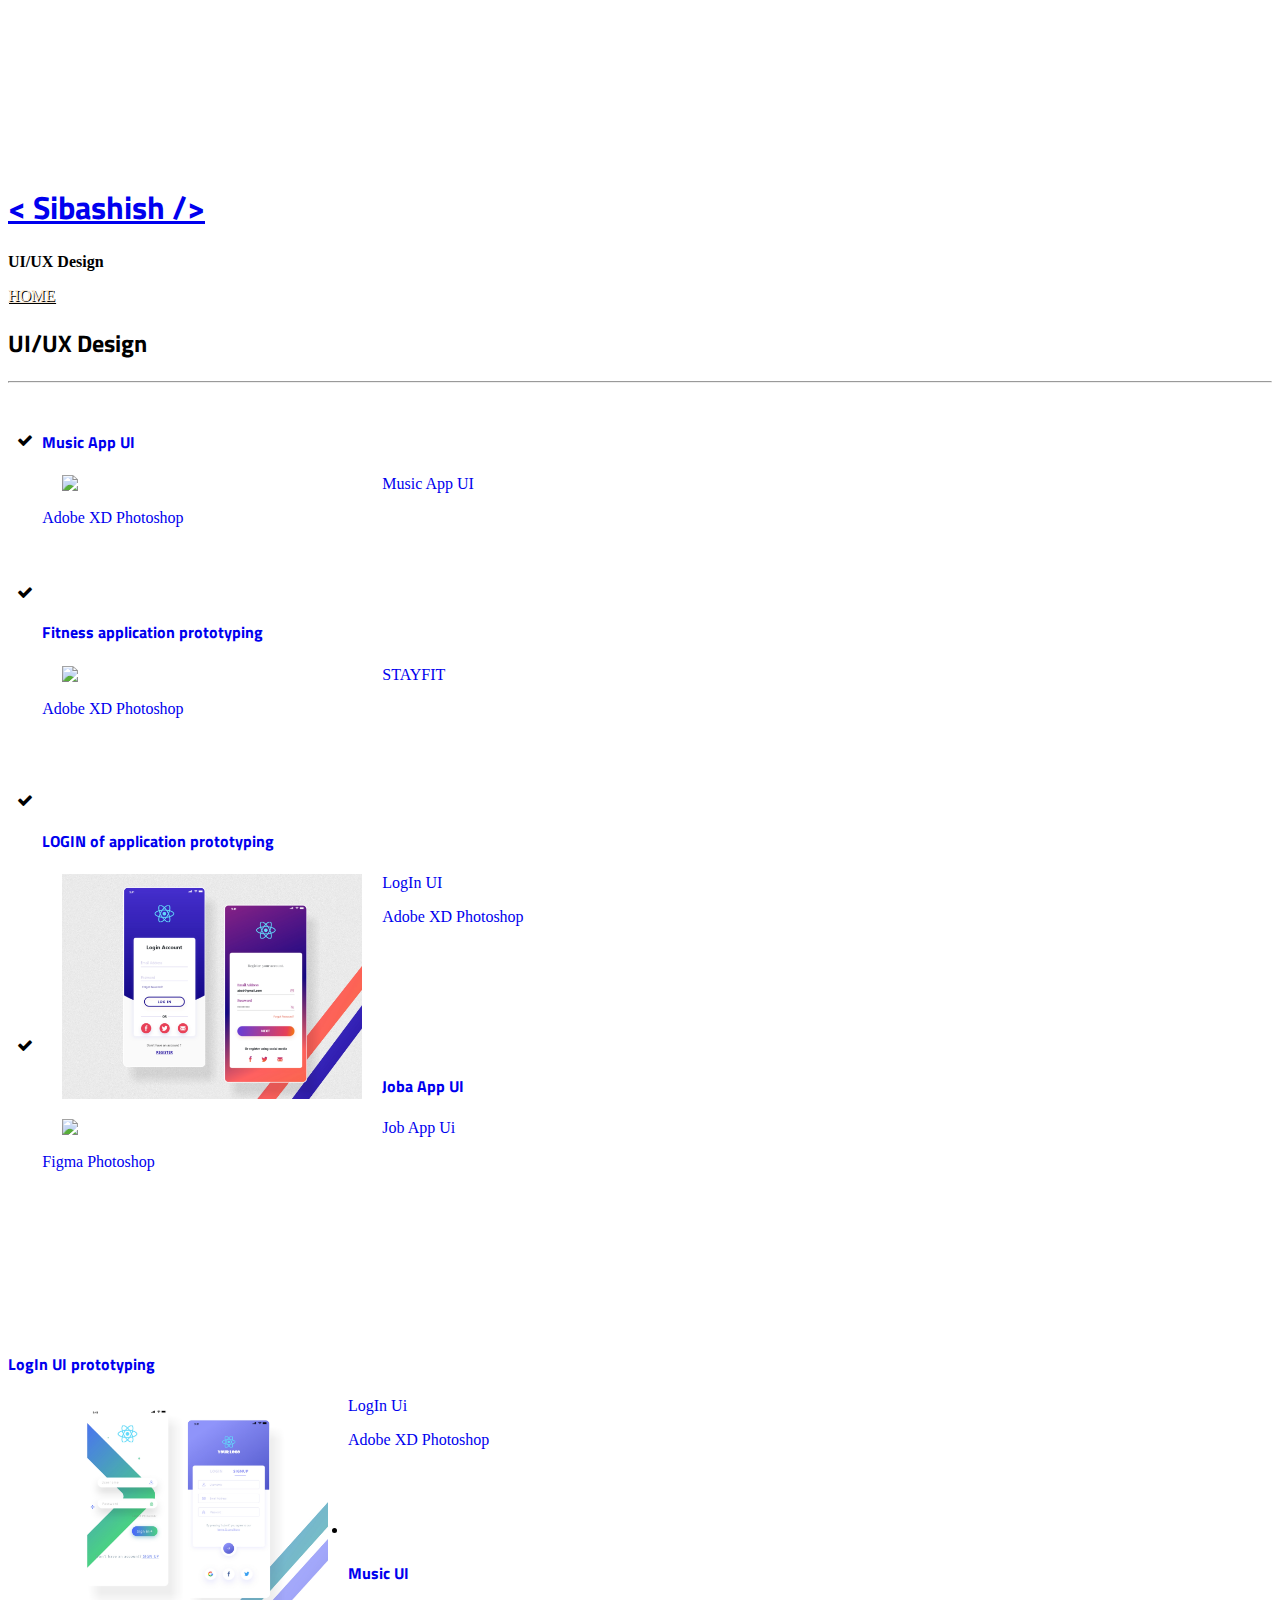
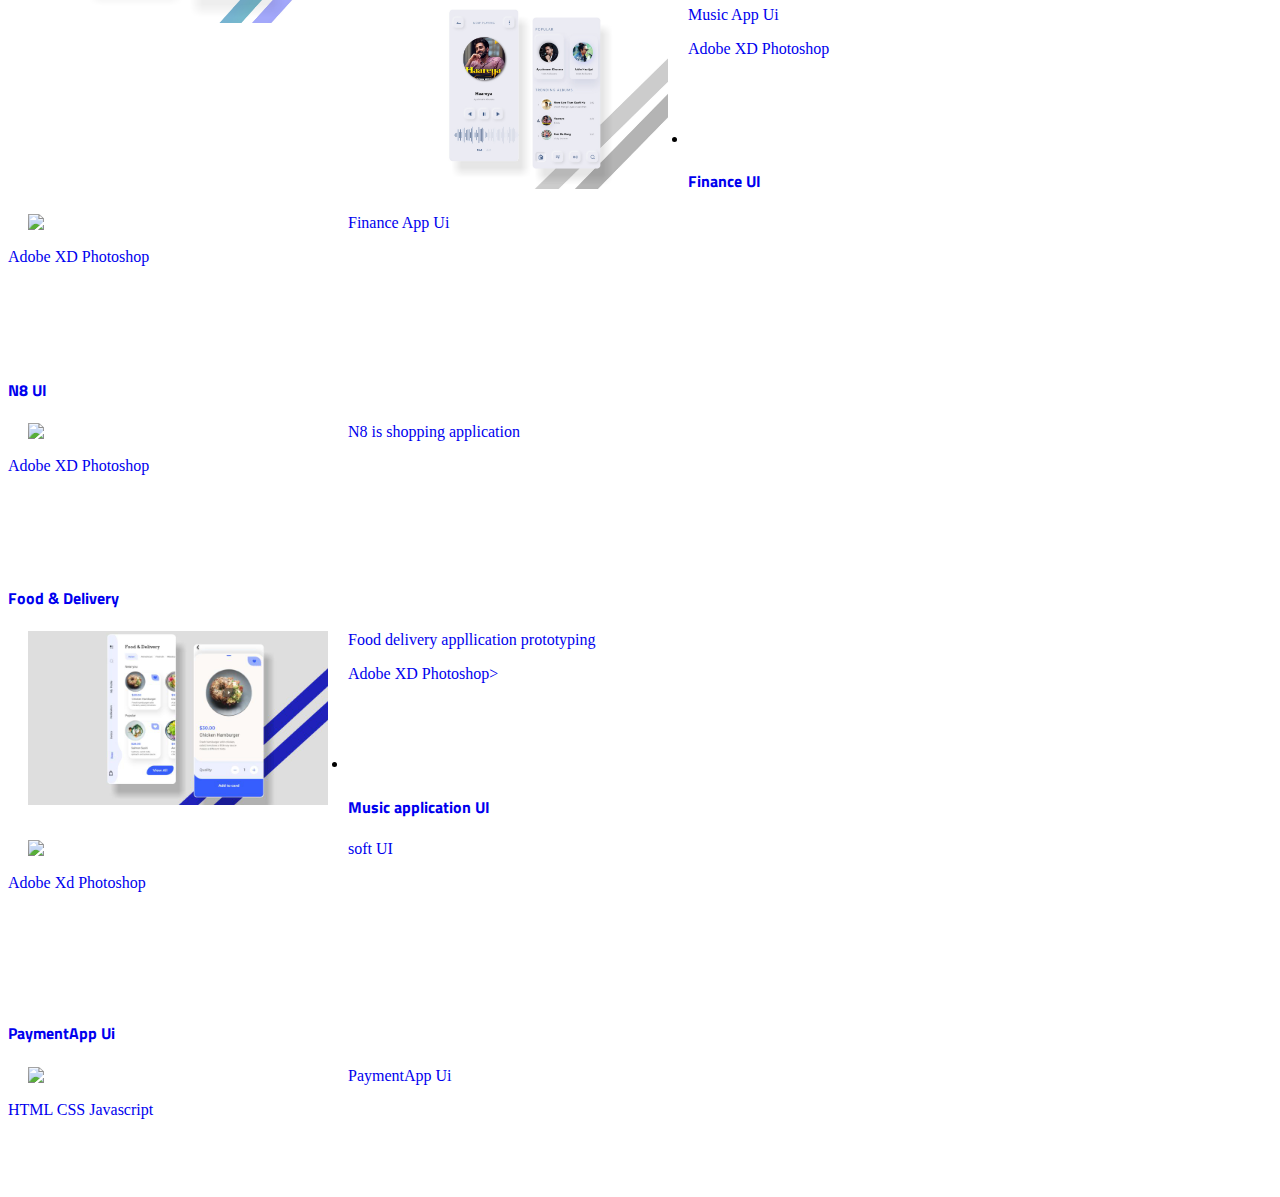
==== commit b3a6b0bd: "Update ui.html" ====
--- a/ui.html
+++ b/ui.html
@@ -192,6 +192,57 @@
                             <!--ui3-->
 				   <!-- </article>
                               <article class="timeline-entry animate-box" data-animate-effect="fadeInRight"> -->
+				  
+                            <!--ui3-->
+		            <br>
+                            <br>
+                            <br>
+                            <!-- </article>
+                              <article class="timeline-entry animate-box" data-animate-effect="fadeInRight"> -->
+                             <!--ui-->
+							<li>
+                              <i class="fa-li fa fa-check"></i>
+                              <div
+                                onmouseover="document.querySelector('#colorlib-main > section.colorlib-skills > div > div > div:nth-child(3) > article > ul > li:nth-child(3) > div > a > div:nth-child(1)').style.backgroundColor='#78C2AD'"
+                                onmouseout="document.querySelector('#colorlib-main > section.colorlib-skills > div > div > div:nth-child(3) > article > ul > li:nth-child(3) > div > a > div:nth-child(1)').style.backgroundColor=''">
+                                <a href="#" style="text-decoration:none;">
+                                  
+                                  <div>
+                                    <br>
+                                    <h4 class="mb-3" style="font-family: 'Titillium Web', sans-serif;;">Joba App UI</h4>
+                                  </div>
+                                  <div
+                                    class="resume-item d-flex flex-column flex-md-row justify-content-between mb-3">
+                                    <div id="divMain">
+                                      <div id='left-div' class="resume-content">
+                                        <img style='float:left; margin:0 20px;' width='300px;' class='img-fluid'
+                                          src='images/app job.png'>
+                                      </div>
+                                      
+                                      <div id='right-div' class='resume-content'>
+                                        <div class="subheading mb-0">
+                                          <p>Job App Ui</p>
+                                        </div>
+                                        <div class="mb-0">
+                                          <span class='badge badge-secondary'>Figma</span>
+                                          <span class='badge badge-secondary'>Photoshop</span>
+                                        </div>
+                                        <br>
+                                       <!-- <iframe src="https://ghbtns.com/github-btn.html?user=sibashish99&repo=joker_ui&type=watch&count=true&size=small&v=2" frameborder="0" scrolling="0" width="100px" height="30px"></iframe>
+                                        <iframe src="https://ghbtns.com/github-btn.html?user=sibashish99&repo=joker_ui&type=star&count=true&size=small" frameborder="0" scrolling="0" width="100px" height="30px"></iframe>
+                                        <iframe src="https://ghbtns.com/github-btn.html?user=sibashish99&repo=joker_ui&type=fork&count=true&size=small" frameborder="0" scrolling="0" width="100px" height="30px"></iframe>
+                                       -->
+                                      </div>
+                                    </div>
+                                  </div>
+                                </a>
+                              </div>
+                            </li>
+						
+                            <br>
+                            <br>
+                            <br>
+                            <!-- </article>
                             <br>
                             <li>
                               <i class="fa-li fa fa-check"></i>
